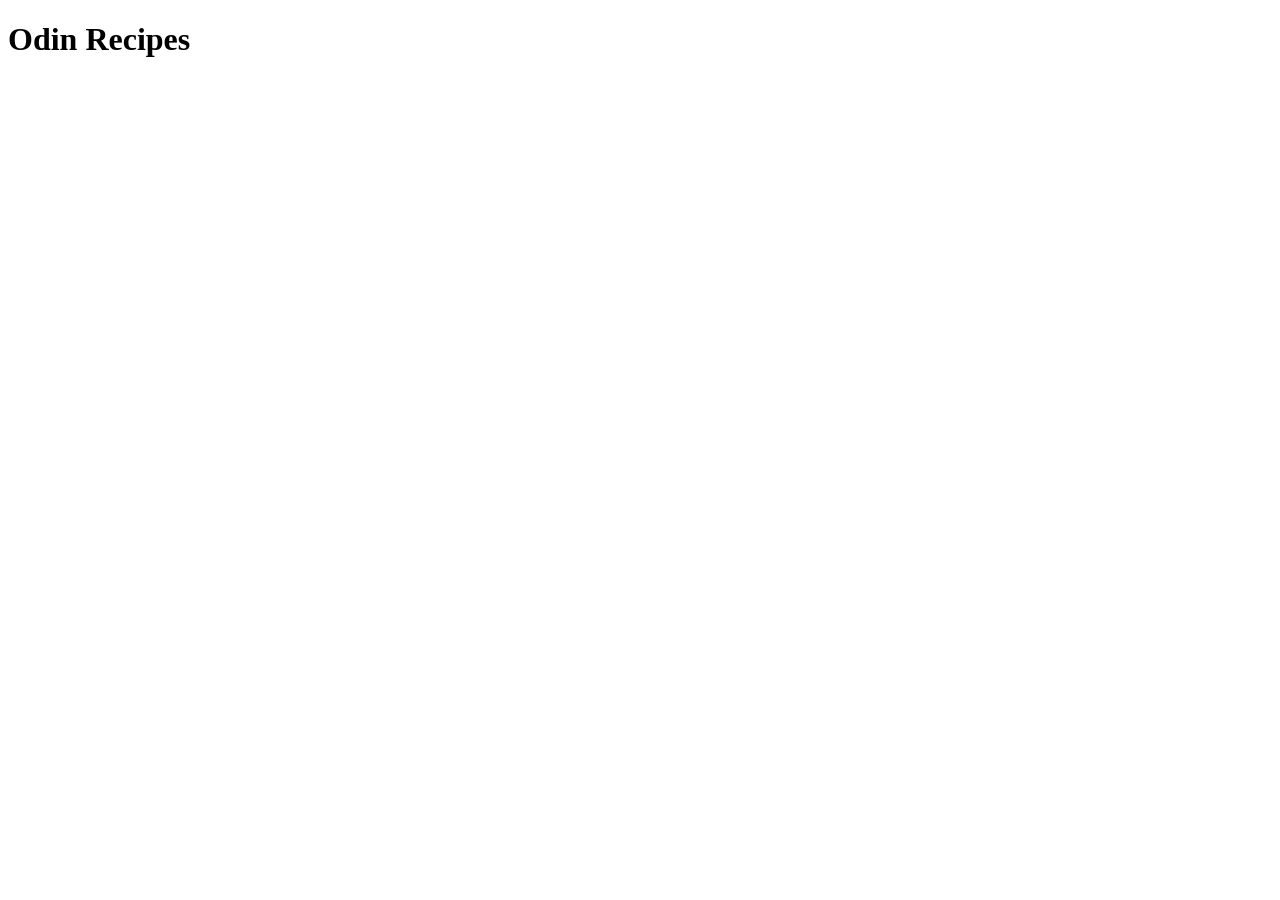
==== index.html @ a7b8b07f "add index.html and boilerplate" ====
<!DOCTYPE html>
<html lang="en">
<head>
    <meta charset="UTF-8">
    <meta name="viewport" content="width=device-width, initial-scale=1.0">
    <title>Recipes</title>
</head>
<body>
    <h1>Odin Recipes</h1>
</body>
</html>
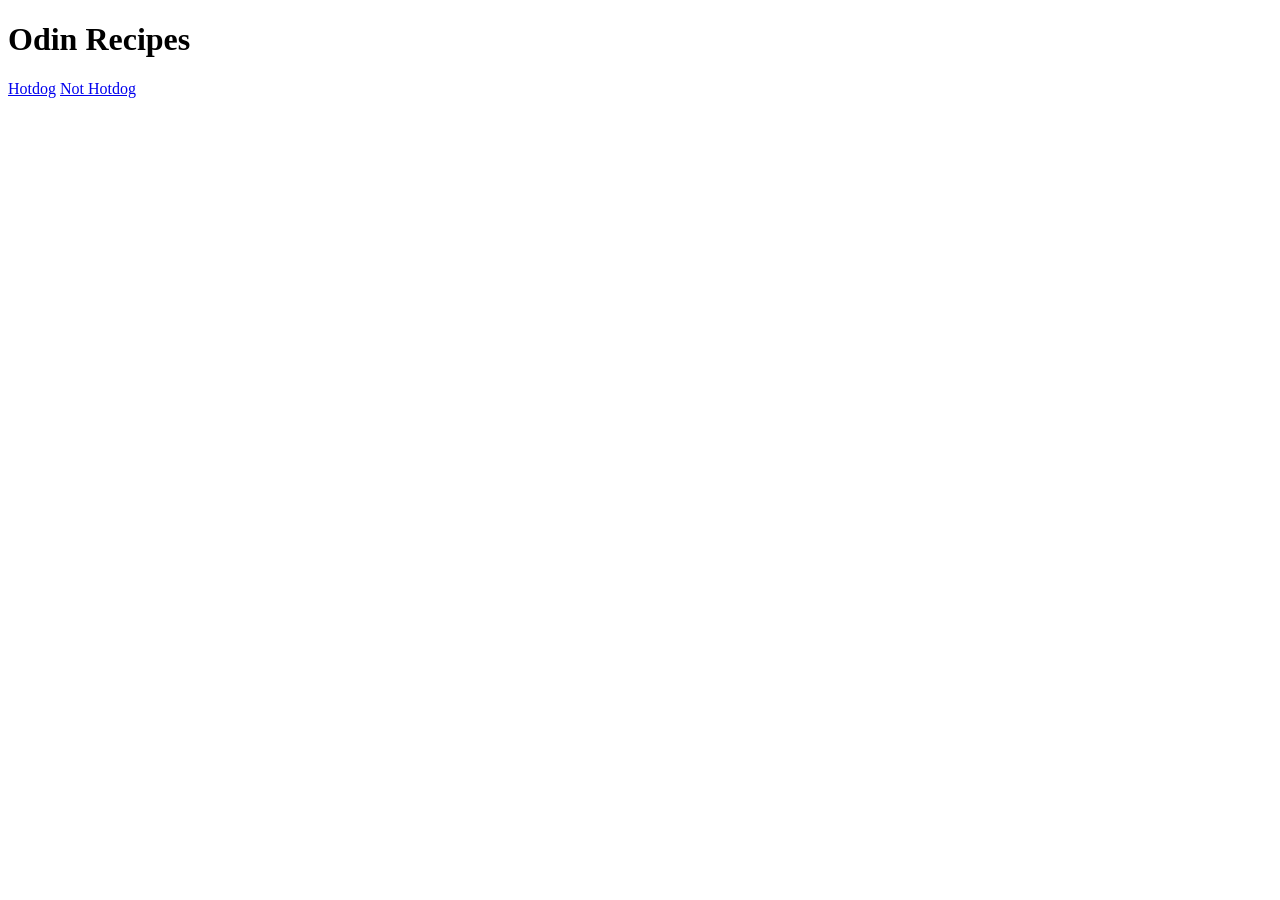
==== commit ef17f537: "add relative links to hotdog and nothotdog.html" ====
--- a/index.html
+++ b/index.html
@@ -7,5 +7,7 @@
 </head>
 <body>
     <h1>Odin Recipes</h1>
+    <a href="recipes/hotdog.html">Hotdog</a>
+    <a href="recipes/nothotdog.html">Not Hotdog</a>
 </body>
 </html>
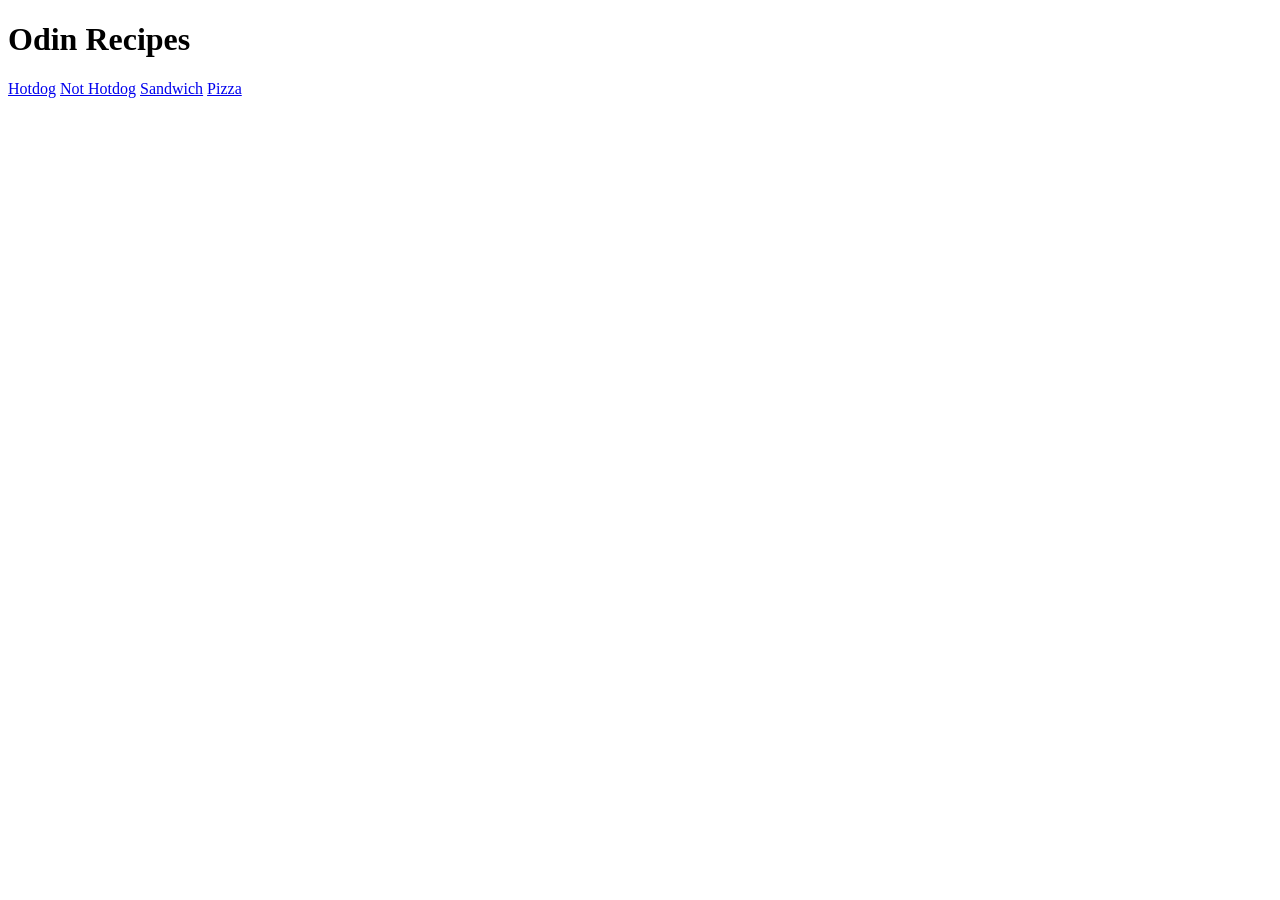
==== commit f4082de6: "added pizza.html & sandwich.html and updated index with links" ====
--- a/index.html
+++ b/index.html
@@ -9,5 +9,7 @@
     <h1>Odin Recipes</h1>
     <a href="recipes/hotdog.html">Hotdog</a>
     <a href="recipes/nothotdog.html">Not Hotdog</a>
+    <a href="recipes/sandwich.html">Sandwich</a>
+    <a href="recipes/pizza.html">Pizza</a>
 </body>
 </html>
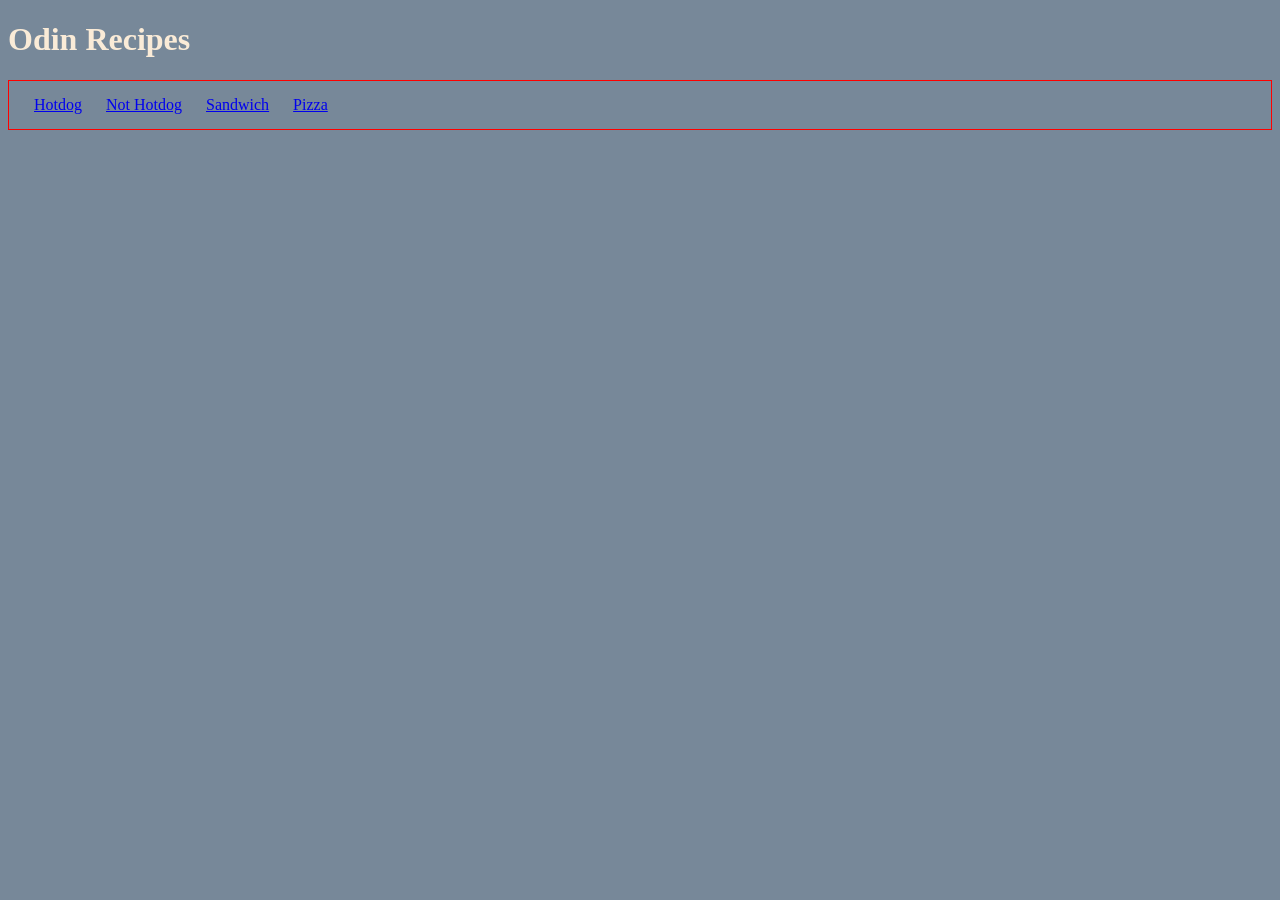
==== commit 82697a04: "added style.css and basic styling to index.html" ====
--- a/index.html
+++ b/index.html
@@ -4,12 +4,15 @@
     <meta charset="UTF-8">
     <meta name="viewport" content="width=device-width, initial-scale=1.0">
     <title>Recipes</title>
+    <link rel="stylesheet" href="style.css">
 </head>
 <body>
     <h1>Odin Recipes</h1>
-    <a href="recipes/hotdog.html">Hotdog</a>
-    <a href="recipes/nothotdog.html">Not Hotdog</a>
-    <a href="recipes/sandwich.html">Sandwich</a>
-    <a href="recipes/pizza.html">Pizza</a>
+        <div class="food-link">
+            <a href="recipes/hotdog.html">Hotdog</a>
+            <a href="recipes/nothotdog.html">Not Hotdog</a>
+            <a href="recipes/sandwich.html">Sandwich</a>
+            <a href="recipes/pizza.html">Pizza</a>
+        </div>
 </body>
 </html>
--- a/style.css
+++ b/style.css
@@ -0,0 +1,21 @@
+* {
+  box-sizing: border-box;
+}
+
+body {
+    background-color: lightslategrey;
+}
+
+div {
+    border: solid 1px red;
+    padding: 15px;
+}
+
+h1 {
+    color: antiquewhite;
+}
+
+.food-link a {
+    padding: 10px;
+}
+
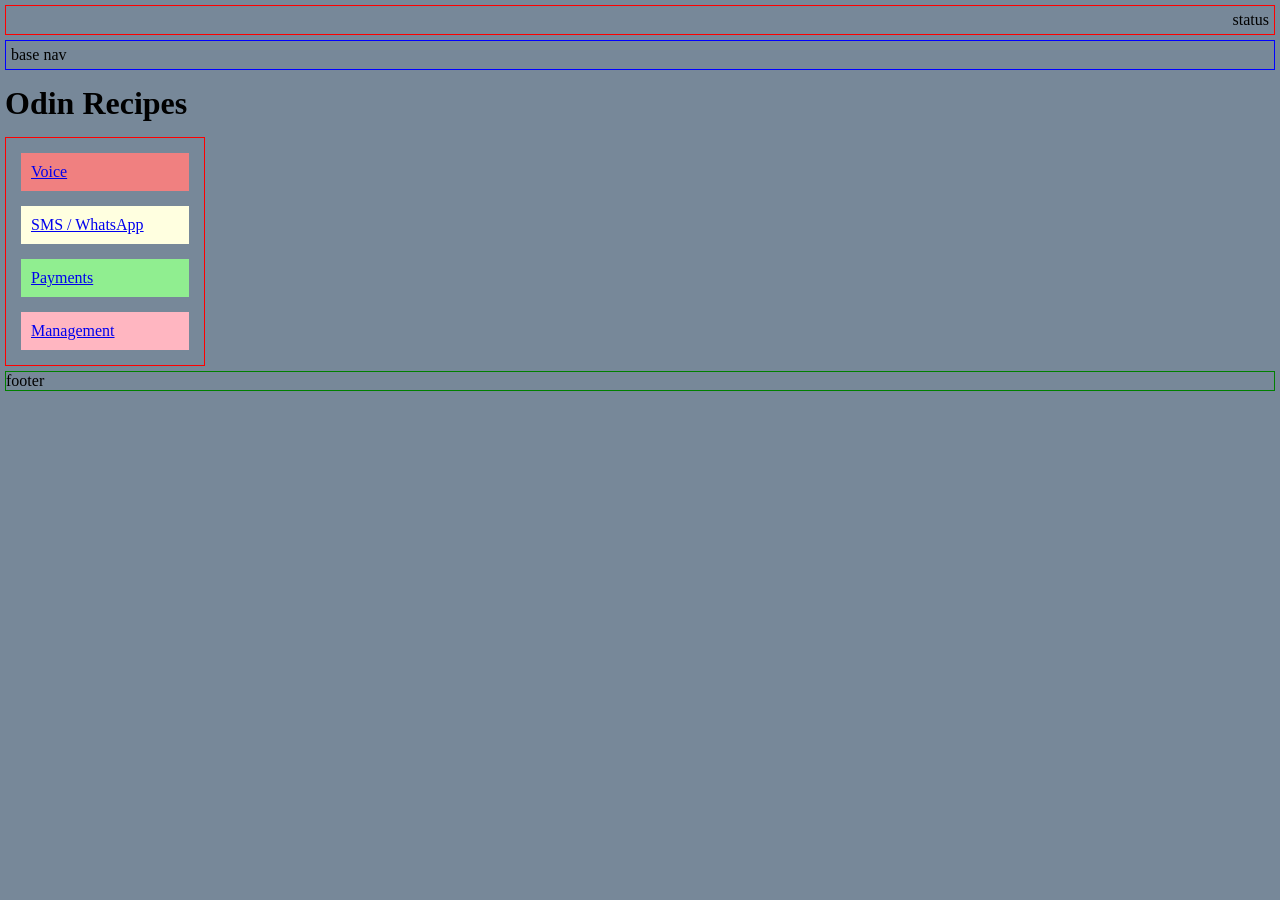
==== commit ca3f3c42: "updating css and index.html" ====
--- a/index.html
+++ b/index.html
@@ -7,12 +7,15 @@
     <link rel="stylesheet" href="style.css">
 </head>
 <body>
+    <div class="nav-status">status</div>
+    <div class="nav">base nav</div>
     <h1>Odin Recipes</h1>
         <div class="food-link">
-            <a href="recipes/hotdog.html">Hotdog</a>
-            <a href="recipes/nothotdog.html">Not Hotdog</a>
-            <a href="recipes/sandwich.html">Sandwich</a>
-            <a href="recipes/pizza.html">Pizza</a>
+            <a class="voice-link" href="recipes/hotdog.html">Voice</a>
+            <a class="sms-link" href="recipes/nothotdog.html">SMS / WhatsApp</a>
+            <a class="payments-link" href="recipes/sandwich.html">Payments</a>
+            <a class="management-link" href="recipes/pizza.html">Management</a>
         </div>
+    <div class="footer">footer</div>
 </body>
 </html>
--- a/style.css
+++ b/style.css
@@ -1,21 +1,66 @@
 * {
   box-sizing: border-box;
+  margin: 0;
+  padding: 0;
 }
 
 body {
     background-color: lightslategrey;
 }
 
-div {
-    border: solid 1px red;
-    padding: 15px;
+
+
+/* --------------------------------------------- */
+
+h1 {
+    margin: 5px;
+    padding: 10px 0;
 }
 
-h1 {
-    color: antiquewhite;
+.nav-status {
+    border: solid 1px red;
+    text-align: right;
+    margin: 5px;
+    padding: 5px;
 }
 
+.nav {
+    border: solid 1px blue;
+    margin: 5px;
+    padding: 5px;
+}
+
+.food-link {
+    width: 200px;
+    border: solid red 1px;
+    margin: 5px;
+}
 .food-link a {
     padding: 10px;
+    display: block;
+    margin: 15px;
 }
 
+/* MENU LINKS */
+
+.voice-link {
+    background-color: lightcoral;
+}
+
+.sms-link {
+    background-color: lightyellow;
+}
+
+.payments-link {
+    background-color: lightgreen;
+}
+
+.management-link {
+    background-color: lightpink;
+}
+
+/* FOOTER */
+.footer {
+    margin: 5px;
+    border: solid green 1px;
+}
